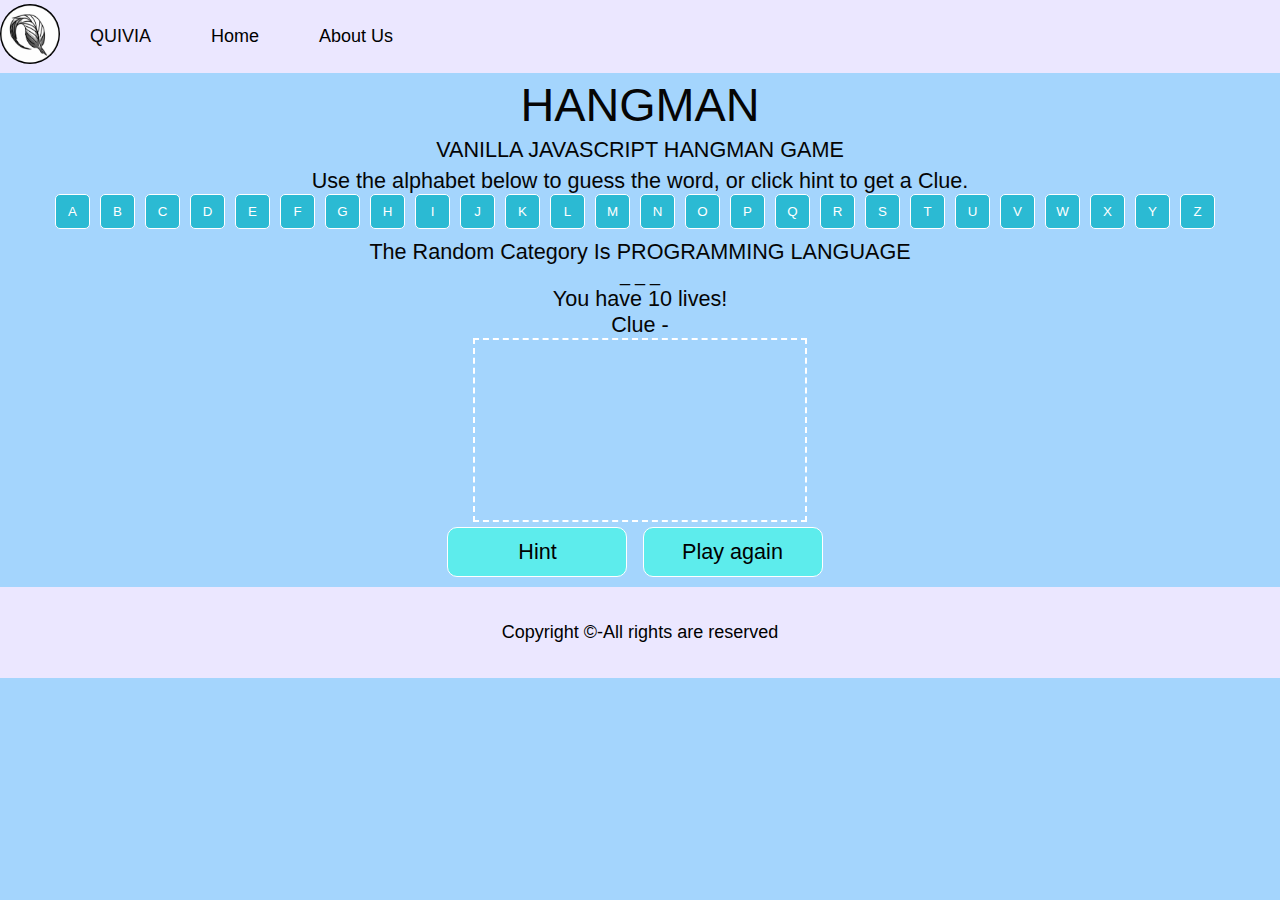
==== hangman.html @ 46ff8b49 "Rename .html.html to hangman.html" ====
<!DOCTYPE html>
<html>
  <head>
    <title>Quivia</title>
    <meta charset="UTF-8" />
    <link href="styles.css" rel="stylesheet" type="text/css" />
  </head>
 <style>
  * {
			margin: 0;
			padding: 0;
		}

		.navbar {
			display: flex;
			align-items: left;
			justify-content: left;
			position: sticky;
			top: 0;
			cursor: pointer;
		}

		.background {
			background: rgb(235,231,255);
			background-blend-mode: darken;
			background-size: cover;
		}

		.nav-list {
			width: 70%;
			display: flex;
			align-items: center;
		}

		.logo {
			display: flex;
			justify-content: center;
			align-items: center;
		}

		.logo img {
			width: 60px;
			border-radius: 40px;
		}

		.nav-list li {
			list-style: none;
			font-family:'Trebuchet MS', 'Lucida Sans Unicode', 'Lucida Grande', 'Lucida Sans', Arial, sans-serif;
			font-size: large;
			padding: 26px 30px;
		}

		.nav-list li a {
			text-decoration: none;
			color: rgb(0, 0, 0);
		}

		.nav-list li a:hover {
			color: rgb(236, 17, 17);
		}

		.rightnav {
			width: 30%;
			text-align: right;
		}



		.firstsection {
			background-color: rgb(181,221,255);
			height: 400px;
		}

		.secondsection {
			background-color: rgba(109, 155, 214, 0.726);
			height: 400px;
		}

		.box-main {
			display: flex;
			justify-content: center;
			align-items: center;
			color: black;
			max-width: 80%;
			margin: auto;
			height: 80%;
		}

		.firsthalf {
			width: 100%;
			display: flex;
			flex-direction: column;
			justify-content: center;
		}


		.secondhalf {
			width: 30%;
		}

		.secondhalf img {
			width: 70%;
			border: 4px solid white;
			border-radius: 150px;
			display: block;
			margin: auto;
		}

		.text-big {
			font-family: 'Piazzolla', serif;
			font-weight: bold;
			font-size: 35px;
		}

		.text-small {
			font-size: 18px;
		}

		.btn {
			padding: 8px 20px;
			margin: 7px 0;
			border: 2px solid white;
			border-radius: 8px;
			background: none;
			color: white;
			cursor: pointer;
		}

		.btn-sm {
			padding: 6px 10px;
			vertical-align: middle;
		}

		.section {
			height: 400px;
			display: flex;
			align-items: center;
			justify-content: center;
			max-width: 90%;
			margin: auto;
		}

		.section-Left {
			flex-direction: row-reverse;
		}

		.paras {
			padding: 0px 65px;
		}

		.thumbnail img {
			width: 250px;
			border: 2px solid black;
			border-radius: 26px;
			margin-top: 19px;
		}

		.center {
			text-align: center;
		}

  .text-footer {
    text-align: center;
    padding: 35px 0;
    font-family:'Trebuchet MS', 'Lucida Sans Unicode', 'Lucida Grande', 'Lucida Sans', Arial, sans-serif;
    font-size: large;
    display: flex;
    justify-content: center;
    color: rgb(0, 0, 0);
  }

</style>

  <body>
    <nav class="navbar background">
      <ul class="nav-list">
        <div class="logo">
          <a href="Untitled-2.html"> <img src= "balahibo.jpg"> </a>
          <li> QUIVIA </li>
        </div>
              <li><a href="Untitled-2.html">Home</a></li>
        <li><a href="AboutUsQuivia.html">About Us</a></li> 
      </ul>
  
      <div class="rightNav">
        
      </div>
    </nav>

    <div class="wrapper">
      <h1>Hangman</h1>
      <h2>Vanilla Javascript Hangman Game</h2>
      <p>
        Use the alphabet below to guess the word, or click hint to get a Clue.
      </p>
    </div>

    <div class="wrapper">
      <div class="alphabetButton" id="alphabetButtons"></div>
      <p id="categoryName"></p>
      <div id="hold"></div>
      <p id="mylives"></p>
      <p id="clue">Clue -</p>
      <canvas id="stickman"
        >This Text will show if the Browser does NOT support HTML5 Canvas
        tag</canvas
      >
      <div class="container">
        <button class="btn-2" id="hint">Hint</button>
        <button class="btn-2" id="reset">Play again</button>
      </div>
    </div>
    <script src="index.js"></script>

    <footer class="background">
      <p class="text-footer">
        Copyright ©-All rights are reserved
        
      </p>
  
  
    </footer>

  </body>
</html>
---- styles.css ----
body {
    font-family: "HelveticaNeue-Light", "Helvetica Neue Light", "Helvetica Neue",
      Helvetica, Arial, "Lucida Grande", sans-serif;
    background-color: #a4d5fd;
    color: rgb(5, 5, 5);
    text-align: center;
    height: 100%;
    font-size: 18px;
  }
  
  .wrappper {
    width: 100%;
    margin: 0 auto;
  }
  
  canvas {
    color: white;
    border: white dashed 2px;
    padding: 15px;
  }
  
  h1,
  h2,
  h3 {
    font-family: "Roboto", sans-serif;
    font-weight: 100;
    text-transform: uppercase;
    margin: 5px 0;
  }
  h1 {
    font-size: 2.6em;
  }
  
  h2 {
    font-size: 1.2em;
  }
  
  p {
    font-size: 1.2em;
  }
  
  Button {
    background: #2bbad3;
    border-radius: 5px;
    border: solid 1px white;
    color: white;
    width: 35px;
    height: 35px;
    margin: 0 10px 10px 0;
    outline: none;
  }
  Button:hover {
    transition: 0.5s;
    background: white;
    border: solid 1px white;
    color: #8af5e3;
  }
  
  .selected {
    background: white;
    border: solid 1px white;
    color: #ffffff;
  }
  
  .btn-2 {
    border-radius: 10px;
    background: #5decec;
    color: rgb(0, 0, 0);
    border: solid 1px white;
    text-decoration: none;
    cursor: pointer;
    font-size: 1.2em;
    padding: 10px 10px;
    width: 180px;
    height: 50px;
    margin: 0 10px 10px 0;
  
    outline: none;
  }
  .btn-2:hover {
    transition: 0.5s;
    background: white;
    border: solid 1px white;
    color: #ff0000;
  }
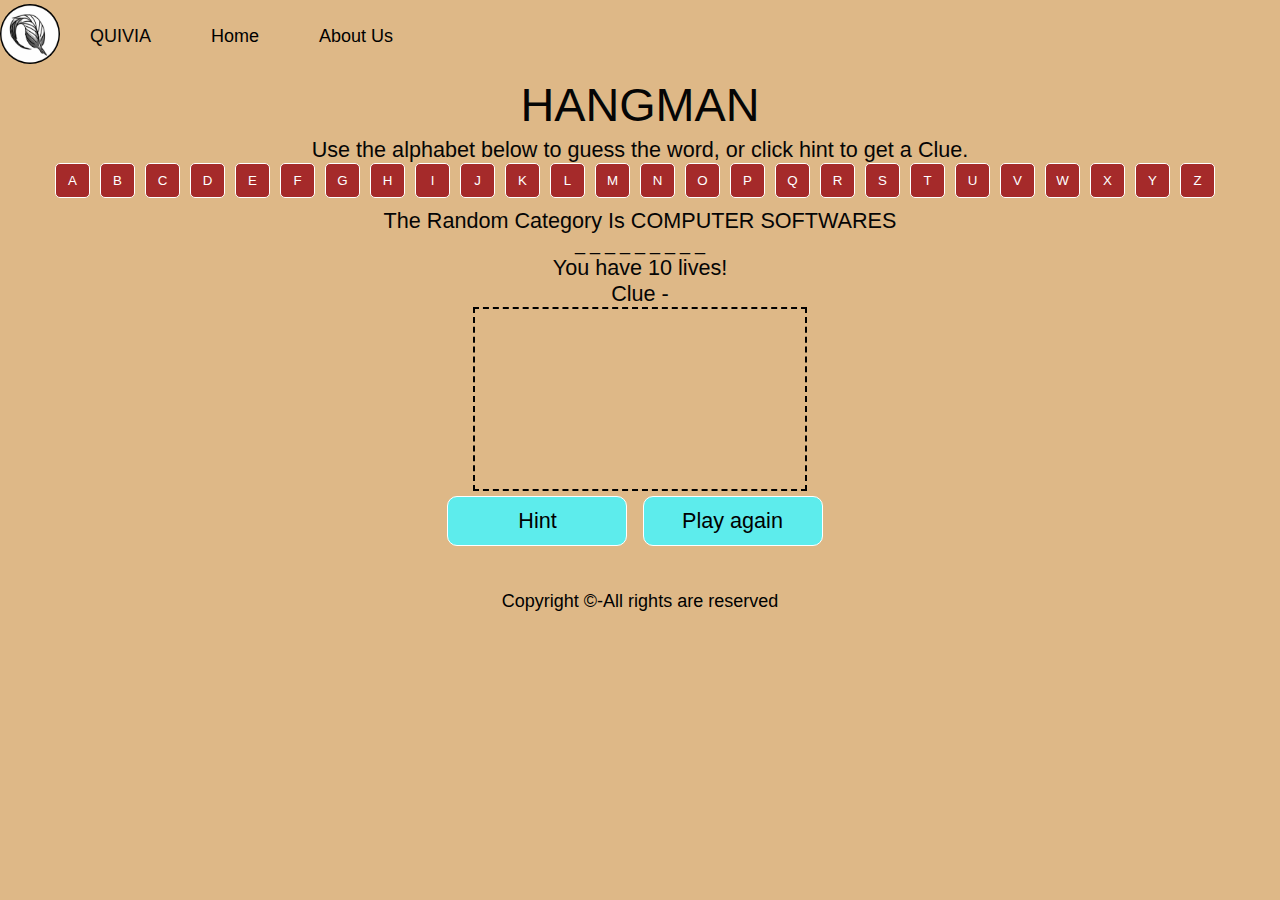
==== commit e56ccea5: "Update hangman.html" ====
--- a/hangman.html
+++ b/hangman.html
@@ -21,7 +21,7 @@
 		}
 
 		.background {
-			background: rgb(235,231,255);
+			background:burlywood;
 			background-blend-mode: darken;
 			background-size: cover;
 		}
@@ -67,12 +67,12 @@
 
 
 		.firstsection {
-			background-color: rgb(181,221,255);
+			background-color:antiquewhite;
 			height: 400px;
 		}
 
 		.secondsection {
-			background-color: rgba(109, 155, 214, 0.726);
+			background-color:antiquewhite;
 			height: 400px;
 		}
 
@@ -175,10 +175,10 @@
     <nav class="navbar background">
       <ul class="nav-list">
         <div class="logo">
-          <a href="Untitled-2.html"> <img src= "balahibo.jpg"> </a>
+          <a href="index.html"> <img src= "balahibo.jpg"> </a>
           <li> QUIVIA </li>
         </div>
-              <li><a href="Untitled-2.html">Home</a></li>
+              <li><a href="index.html">Home</a></li>
         <li><a href="AboutUsQuivia.html">About Us</a></li> 
       </ul>
   
@@ -189,7 +189,6 @@
 
     <div class="wrapper">
       <h1>Hangman</h1>
-      <h2>Vanilla Javascript Hangman Game</h2>
       <p>
         Use the alphabet below to guess the word, or click hint to get a Clue.
       </p>
--- a/styles.css
+++ b/styles.css
@@ -1,7 +1,7 @@
 body {
     font-family: "HelveticaNeue-Light", "Helvetica Neue Light", "Helvetica Neue",
       Helvetica, Arial, "Lucida Grande", sans-serif;
-    background-color: #a4d5fd;
+    background-color:burlywood;
     color: rgb(5, 5, 5);
     text-align: center;
     height: 100%;
@@ -15,7 +15,7 @@
   
   canvas {
     color: white;
-    border: white dashed 2px;
+    border: rgb(0, 0, 0) dashed 2px;
     padding: 15px;
   }
   
@@ -40,7 +40,7 @@
   }
   
   Button {
-    background: #2bbad3;
+    background:brown;
     border-radius: 5px;
     border: solid 1px white;
     color: white;
@@ -53,7 +53,7 @@
     transition: 0.5s;
     background: white;
     border: solid 1px white;
-    color: #8af5e3;
+    color:rgb(0, 0, 0)
   }
   
   .selected {
@@ -83,4 +83,4 @@
     border: solid 1px white;
     color: #ff0000;
   }
-  +  
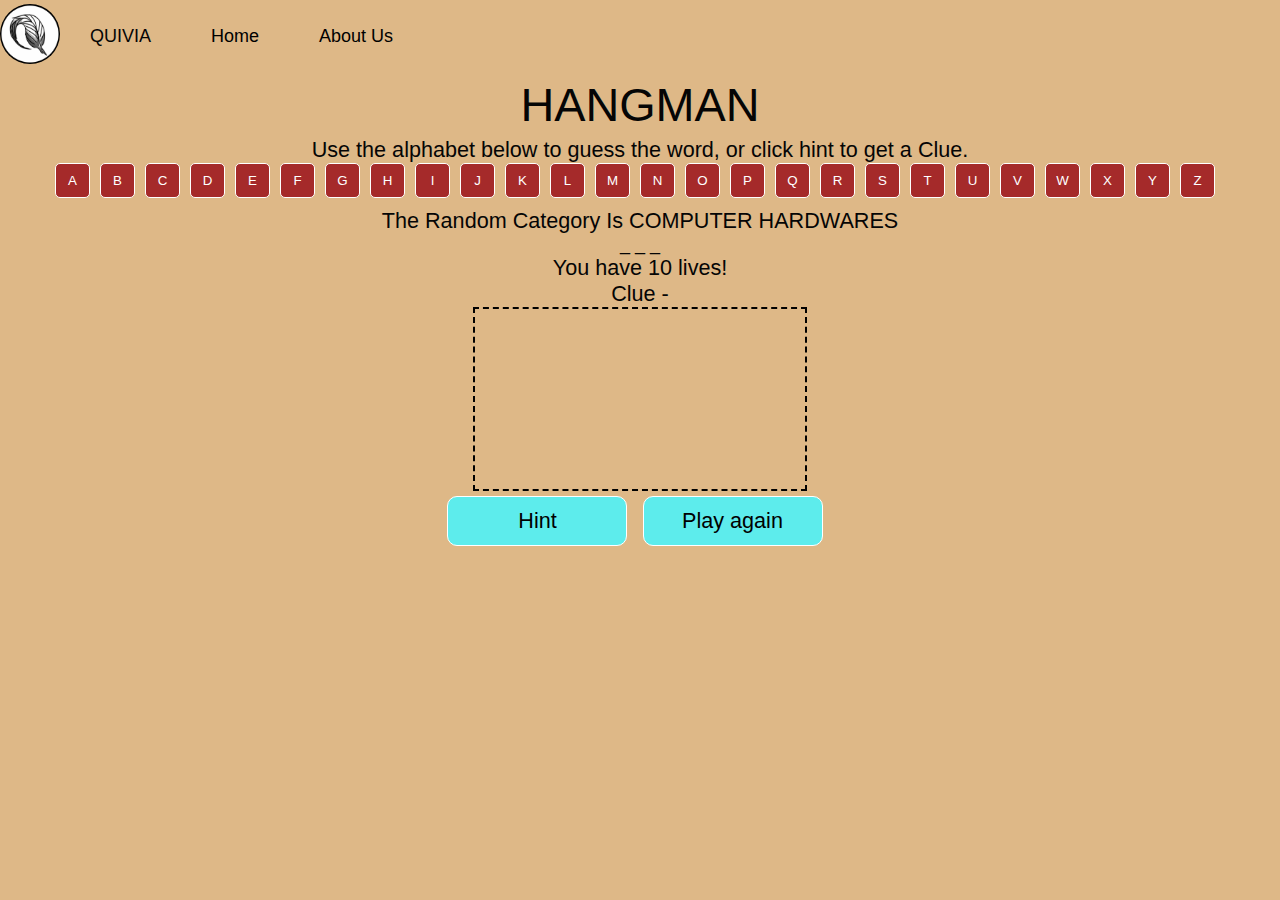
==== commit 8647b7f6: "Update hangman.html" ====
--- a/hangman.html
+++ b/hangman.html
@@ -17,7 +17,6 @@
 			justify-content: left;
 			position: sticky;
 			top: 0;
-			cursor: pointer;
 		}
 
 		.background {
@@ -71,11 +70,6 @@
 			height: 400px;
 		}
 
-		.secondsection {
-			background-color:antiquewhite;
-			height: 400px;
-		}
-
 		.box-main {
 			display: flex;
 			justify-content: center;
@@ -93,18 +87,6 @@
 			justify-content: center;
 		}
 
-
-		.secondhalf {
-			width: 30%;
-		}
-
-		.secondhalf img {
-			width: 70%;
-			border: 4px solid white;
-			border-radius: 150px;
-			display: block;
-			margin: auto;
-		}
 
 		.text-big {
 			font-family: 'Piazzolla', serif;
@@ -159,16 +141,9 @@
 			text-align: center;
 		}
 
-  .text-footer {
-    text-align: center;
-    padding: 35px 0;
-    font-family:'Trebuchet MS', 'Lucida Sans Unicode', 'Lucida Grande', 'Lucida Sans', Arial, sans-serif;
-    font-size: large;
-    display: flex;
-    justify-content: center;
-    color: rgb(0, 0, 0);
-  }
-
+@media screen {
+	
+}
 </style>
 
   <body>
@@ -211,14 +186,5 @@
     </div>
     <script src="index.js"></script>
 
-    <footer class="background">
-      <p class="text-footer">
-        Copyright ©-All rights are reserved
-        
-      </p>
-  
-  
-    </footer>
-
   </body>
 </html>
